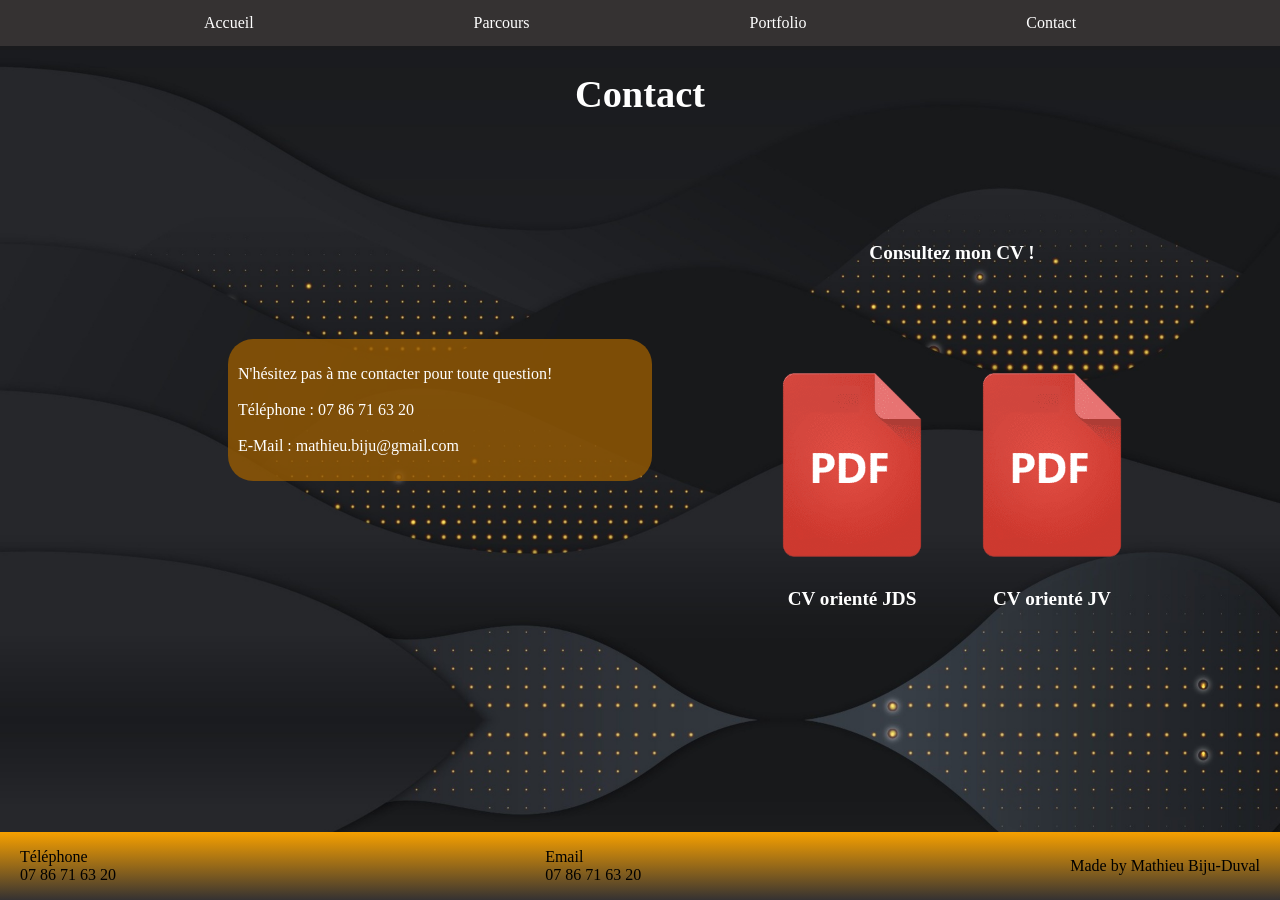
==== contact.html @ 275489b0 "base layout all done" ====
<!DOCTYPE html>
<html lang="en">
  <head>
    <meta charset="UTF-8">
    <meta name="viewport" content="width=device-width, initial-scale=1.0">
    <meta http-equiv="X-UA-Compatible" content="ie=edge">
    <title>My Website</title>
    <link rel="stylesheet" href="./style.css">
    <link rel="icon" href="./favicon.ico" type="image/x-icon">
  </head>
  <body>
    <header>
      
      <nav>
        <ul>
          <li><a href="./index.html">Accueil</a></li>
          <li><a href="./parcours.html">Parcours</a></li>
          <li><a href="./portfolio.html">Portfolio</a></li>
          <li><a href="./contact.html">Contact</a></li>
        </ul>
      </nav></header>

    <main>
        <!-- Formation--> 
        <div class="title">
            <h1>Contact</h1>
        </div>
        
        
        </div>
        <div class="section">
            <div class="left_txt">
                <p>
                    N'hésitez pas à me contacter pour toute question!
                    <br><br>Téléphone :
                    07 86 71 63 20
                    <br><br>E-Mail :
                    mathieu.biju@gmail.com
                </p>
            </div>
            <div style="margin-bottom: -100px;">
                <div class="title" >
                    <h4>Consultez mon CV !</h4>
                </div>
                <div class="section">
                    <div>
                        <a href="liens/CV_JDS.pdf" target="_blank">
                            <img src="./images/pdf.png" alt="CV" class="right_img_sml">
                            <p class="title">CV orienté JDS</p>
                        </a>
                    </div>
                    <div>
                        <a href="liens/CV_JV.pdf" target="_blank">
                            <img src="./images/pdf.png" alt="CV" class="right_img_sml">
                            <p class="title">CV orienté JV</p>
                        </a>
                    </div>
                </div>
                
            </div>
        </div>

    </main>

    <footer>
      <div class="footer-cont">

        <div class="left">
          <p>Téléphone<br>07 86 71 63 20</p>
        </div>

        <div class="middle">
          <p>Email<br>07 86 71 63 20</p>
        </div> 

        <div class="right">
          <p>Made by Mathieu Biju-Duval</p>
        </div>

      </div>
    </footer>
  </body>
</html>
---- style.css ----
/* -------------- Header -------------------*/
ul {
  list-style-type: none;
  margin: 0;
  padding: 0;
  overflow: hidden;
  background-color: rgb(53, 50, 50);
  display: flex;
  justify-content: space-evenly;
  align-items: center;
}

ul li a {
  display: block;
  color: white;
  text-align: center;
  padding: 14px 16px;
  text-decoration: none;
}

ul li a:hover {
  background-color: rgb(247, 160, 0);
}
/* -------------- General -------------------*/
/* background */
body{
    margin: 0;
    background-image: url("./images/background_repeat.jpg");
    background-repeat: repeat-y;
    background-size: 100%;
    min-height: 100vh;
    display: flex;
    flex-direction: column;
}
    
main{
    flex: 1;
}

.title{
    display: flex;
    justify-content: center; /* Center horizontally */
    align-items: center;    /* Center vertically */
    color: white;
    font-size: larger;
    font-weight: bolder;
}

.section {
    margin: 75px 10%;
    display: flex;
    justify-content: center; 
    align-items: center;    
}

hr {
  border-color: rgb(247, 160, 0);
  background-color: rgb(247, 160, 0);
  height: 2px;
}

a{
    text-decoration: none;
}

/* -------------- Accueil -------------------*/

.presentation {
    margin: 50px 20%;
    display: flex;
    justify-content: space-evenly; /* Center horizontally */
    align-items: center;    /* Center vertically */
    overflow:auto;
}

/* img cercle */
.profile-image {
    width: 350px;
    height: 350px;
    border-radius: 50%;
    object-fit: cover;
}
/* txt */
.presentationTxt{
    margin: auto;
    margin-left: 20px;
    text-align: justify;
    color: white;
    
    background-color: rgba(151, 91, 2, 0.8);
    padding: 15px;
    border-radius: 25px;
}

/* liens de navigation*/
.links {
    display: flex;
    justify-content: space-evenly; /* Center horizontally */
    align-items: center;    /* Center vertically */
    overflow:auto;
}
.links>a{
    margin: auto;
    text-decoration: none;
}

.circle-text {
  width: 175px;
  aspect-ratio: 1;
  background-color: rgb(247, 160, 0);
  border-radius: 50%;
  color: black;
  
  /* Centers text vertically and horizontally */
  display: flex;
  align-items: center;
  justify-content: center;
  
  font-weight: bold;
}


/* --------------Parcours-------------------*/

.left_img_big{
    width: 400px;
    margin-left: 10%;
}

.left_img_sml{
    width: 200px;
    margin-left: 20%;
}

.right_txt{
    width: 1000px;
    color:white;
    margin:auto 0px auto 200px;
    word-wrap: break-word;
    
    /*background-color: rgba(149, 90, 3, 0.8);
    padding: 10px;
    border-radius: 25px;*/
}


/* --------------Portfolio-------------------*/

.right_img_big{
    width: 400px;
    margin-right: 0%;
}

.right_img_sml{
    width: 200px;
    margin-right: 20%;
}

.left_txt{
    width: 1000px;
    color:white;
    margin:auto 100px auto 100px;
    word-wrap: break-word;
    background-color: rgba(151, 91, 2, 0.8);
    padding: 10px;
    border-radius: 25px;
}

/* --------------footer -------------------*/
footer{
    margin-top: 30px;
    background: linear-gradient(180deg,rgb(247, 160, 0),rgb(53, 50, 50) );
    width: 100%;
    min-height: 50px;
}

.footer-cont{
    display: flex;
    width: 100%;
    flex-direction: row;
    color: black;
}
.left{
    align-self: left;
    margin: auto;
    margin-left: 20px;
}
.middle{
    align-self: middle;
    margin: auto;
}
.right{
    align-self: right;
    margin: auto;
    margin-right: 20px;
}
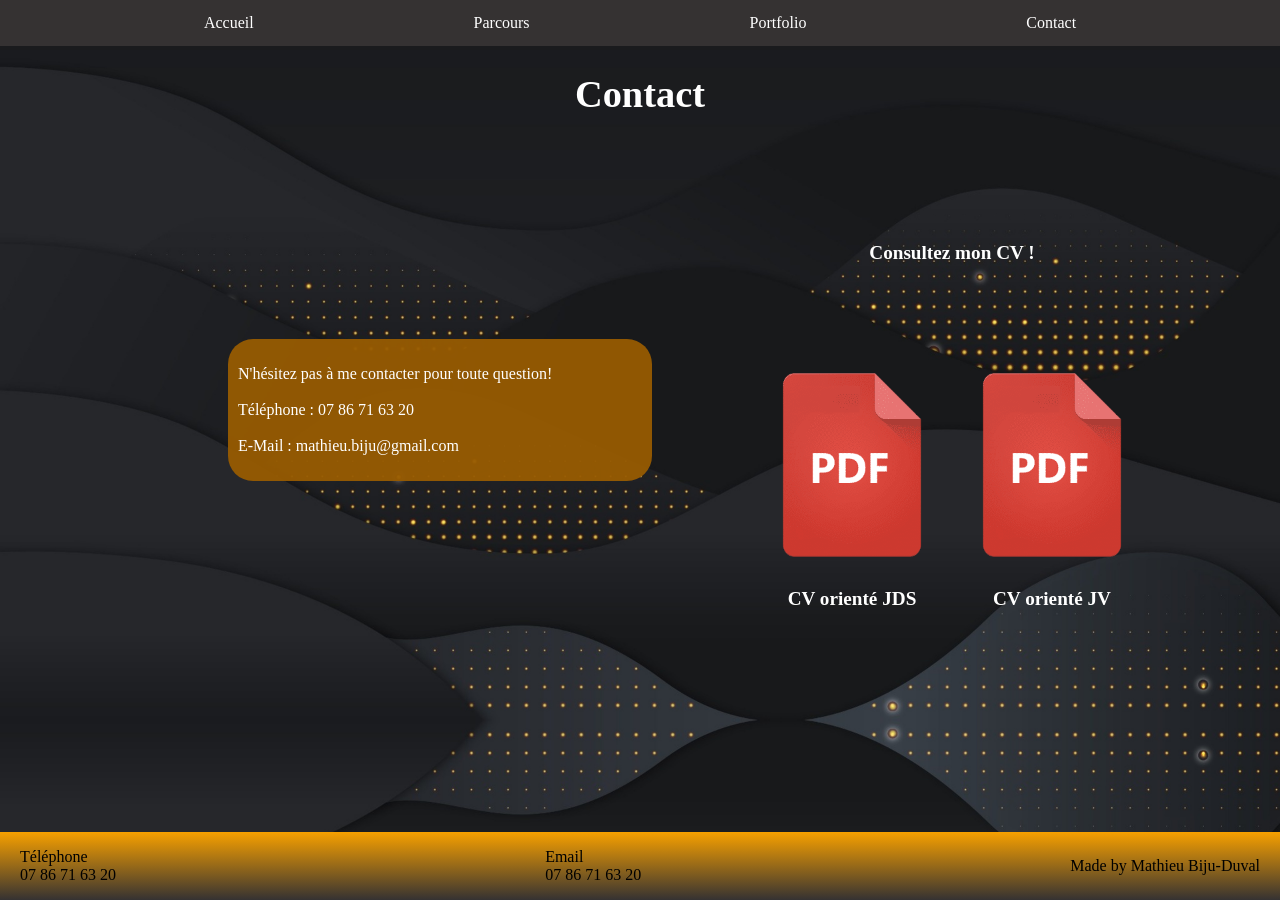
==== commit fe1be4c5: "favico et meta" ====
--- a/contact.html
+++ b/contact.html
@@ -2,11 +2,14 @@
 <html lang="en">
   <head>
     <meta charset="UTF-8">
-    <meta name="viewport" content="width=device-width, initial-scale=1.0">
+    <meta name="Site Personnel Mathieu Biju-Duval" content="Mathieu Biju-Duval - Page Contact">
     <meta http-equiv="X-UA-Compatible" content="ie=edge">
-    <title>My Website</title>
+    <title>Mathieu Biju-Duval - Contact</title>
     <link rel="stylesheet" href="./style.css">
-    <link rel="icon" href="./favicon.ico" type="image/x-icon">
+    <link rel="apple-touch-icon" sizes="180x180" href="./favicon_io/apple-touch-icon.png">
+    <link rel="icon" type="image/png" sizes="32x32" href="./favicon_io/favicon-32x32.png">
+    <link rel="icon" type="image/png" sizes="16x16" href="./favicon_io/favicon-16x16.png">
+    <link rel="manifest" href="./favicon_io/site.webmanifest">
   </head>
   <body>
     <header>
--- a/style.css
+++ b/style.css
@@ -44,6 +44,11 @@
     flex: 1;
 }
 
+header{
+    position: sticky;
+    top:0;
+}
+
 .title{
     display: flex;
     justify-content: center; /* Center horizontally */
@@ -53,6 +58,8 @@
     font-weight: bolder;
 }
 
+
+
 .section {
     margin: 75px 10%;
     display: flex;
@@ -68,6 +75,13 @@
 
 a{
     text-decoration: none;
+}
+
+.background{
+    background-color: rgb(247, 160, 0);
+    padding: 15px;
+    border-radius: 25px;
+    color: rgb(0, 0, 0);
 }
 
 /* -------------- Accueil -------------------*/
@@ -94,7 +108,7 @@
     text-align: justify;
     color: white;
     
-    background-color: rgba(151, 91, 2, 0.8);
+    background-color: rgba(151, 91, 2, 0.95);
     padding: 15px;
     border-radius: 25px;
 }
@@ -163,15 +177,54 @@
     margin-right: 20%;
 }
 
+.img_sml{
+    height: 200px;
+    max-width: 300px;
+}
+
 .left_txt{
     width: 1000px;
     color:white;
     margin:auto 100px auto 100px;
     word-wrap: break-word;
-    background-color: rgba(151, 91, 2, 0.8);
+    background-color: rgba(151, 91, 2, 0.95);
+    /*background-color: rgba(206, 125, 3, 0.8); */
     padding: 10px;
     border-radius: 25px;
 }
+
+.heightCheck{
+    width: 800px;
+    height: 400px;
+    margin-right: 0%;
+}
+.right_img_corner{
+    width: 200px;
+    margin-right: 20%;
+    position: relative; 
+    bottom: 150px; 
+    left: 250px;
+}
+
+
+.eventail{
+  position: relative;
+  height: 300px;
+}
+.eventail.un {
+  transform: rotate(330deg);
+  
+}
+.eventail.deux {
+    transform: rotate(0deg);
+    right: 80px;
+}
+.eventail.trois {
+  transform: rotate(30deg);
+  bottom: 250px;
+  left: 220px;
+}
+
 
 /* --------------footer -------------------*/
 footer{
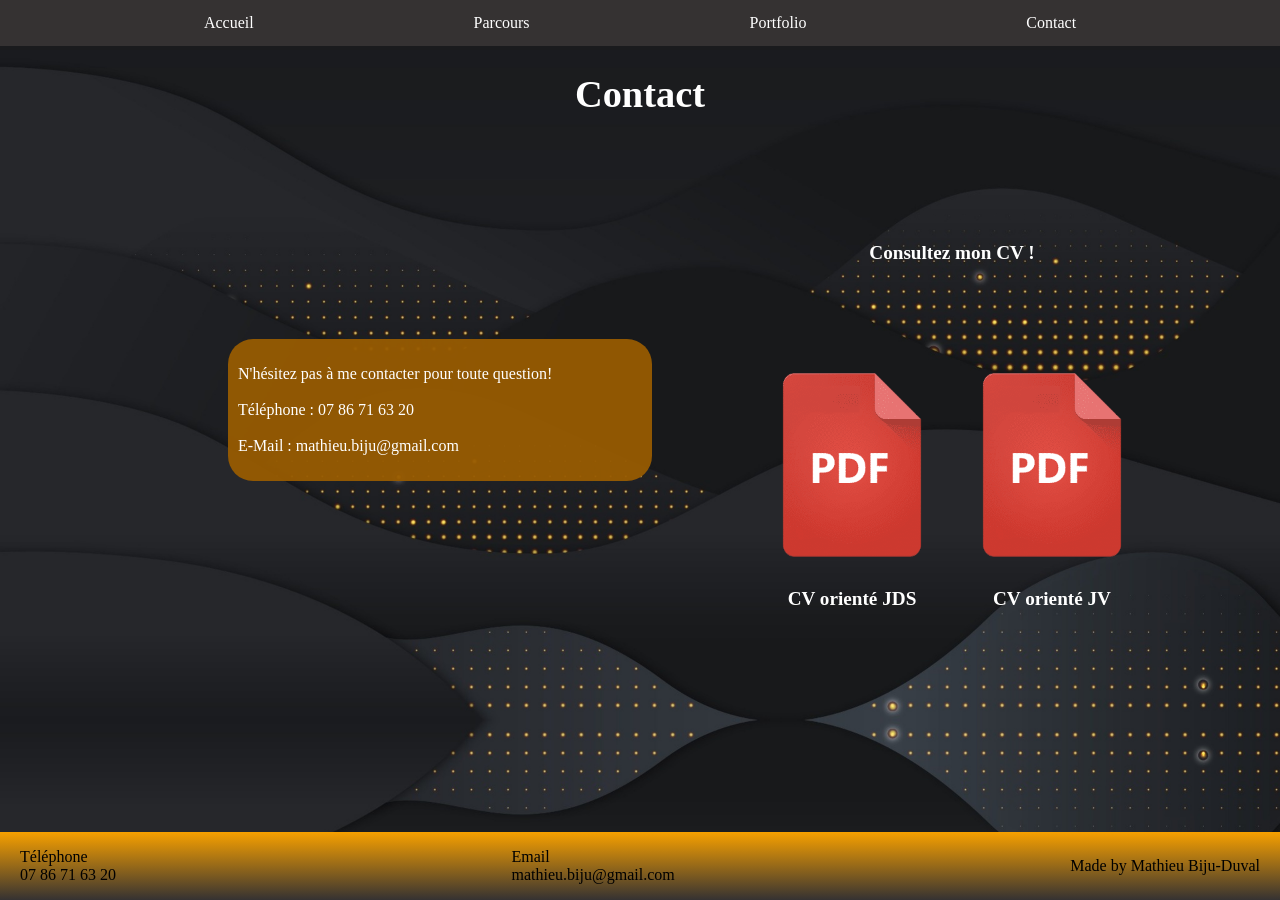
==== commit f1603a98: "fixed footer text" ====
--- a/contact.html
+++ b/contact.html
@@ -73,7 +73,7 @@
         </div>
 
         <div class="middle">
-          <p>Email<br>07 86 71 63 20</p>
+          <p>Email<br>mathieu.biju@gmail.com</p>
         </div> 
 
         <div class="right">
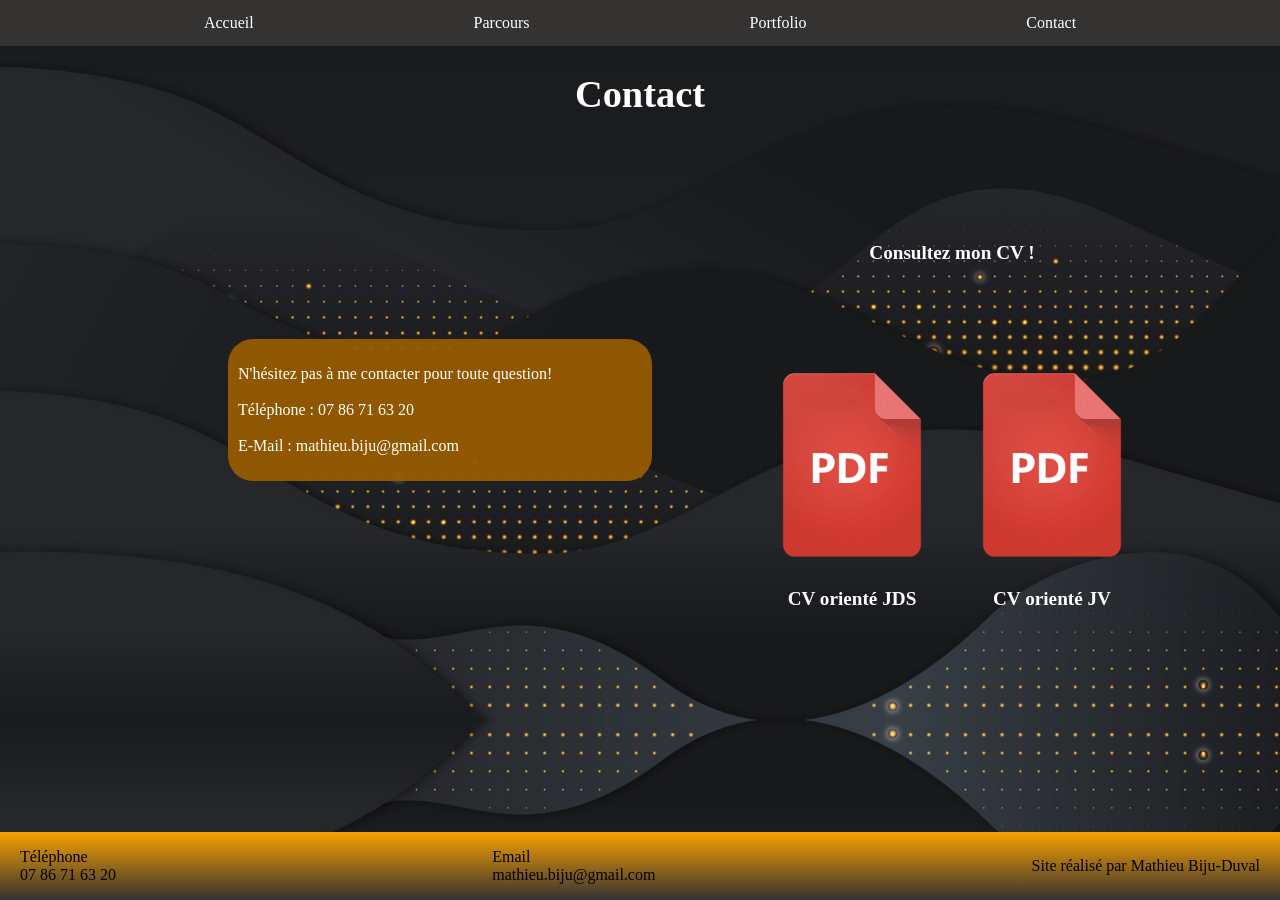
==== commit 54d18695: "fixed main de carte eikrum" ====
--- a/contact.html
+++ b/contact.html
@@ -77,7 +77,7 @@
         </div> 
 
         <div class="right">
-          <p>Made by Mathieu Biju-Duval</p>
+          <p>Site réalisé par Mathieu Biju-Duval</p>
         </div>
 
       </div>
--- a/style.css
+++ b/style.css
@@ -207,22 +207,40 @@
 }
 
 
-.eventail{
+.hand{
+  /* La main s'adapte à son conteneur */
   position: relative;
-  height: 300px;
-}
-.eventail.un {
-  transform: rotate(330deg);
-  
-}
-.eventail.deux {
-    transform: rotate(0deg);
-    right: 80px;
-}
-.eventail.trois {
-  transform: rotate(30deg);
-  bottom: 250px;
-  left: 220px;
+  height: 250px;
+  aspect-ratio: 3 / 2;
+  margin-inline: auto;
+}
+
+.card {
+  position: absolute;
+  width: 50%;
+  height: auto;
+  top: 5%;
+  border-radius: 8px;
+  box-shadow: 0 4px 12px #0003;
+  transform-origin: bottom center;
+}
+
+.card-left {
+  left: 0;
+  transform: rotate(-15deg);
+  z-index: 1;
+}
+
+.card-middle {
+  left: 24%;
+  transform: rotate(-2deg);
+  z-index: 2;
+}
+
+.card-right {
+  left: 48%;
+  transform: rotate(12deg);
+  z-index: 3;
 }
 
 
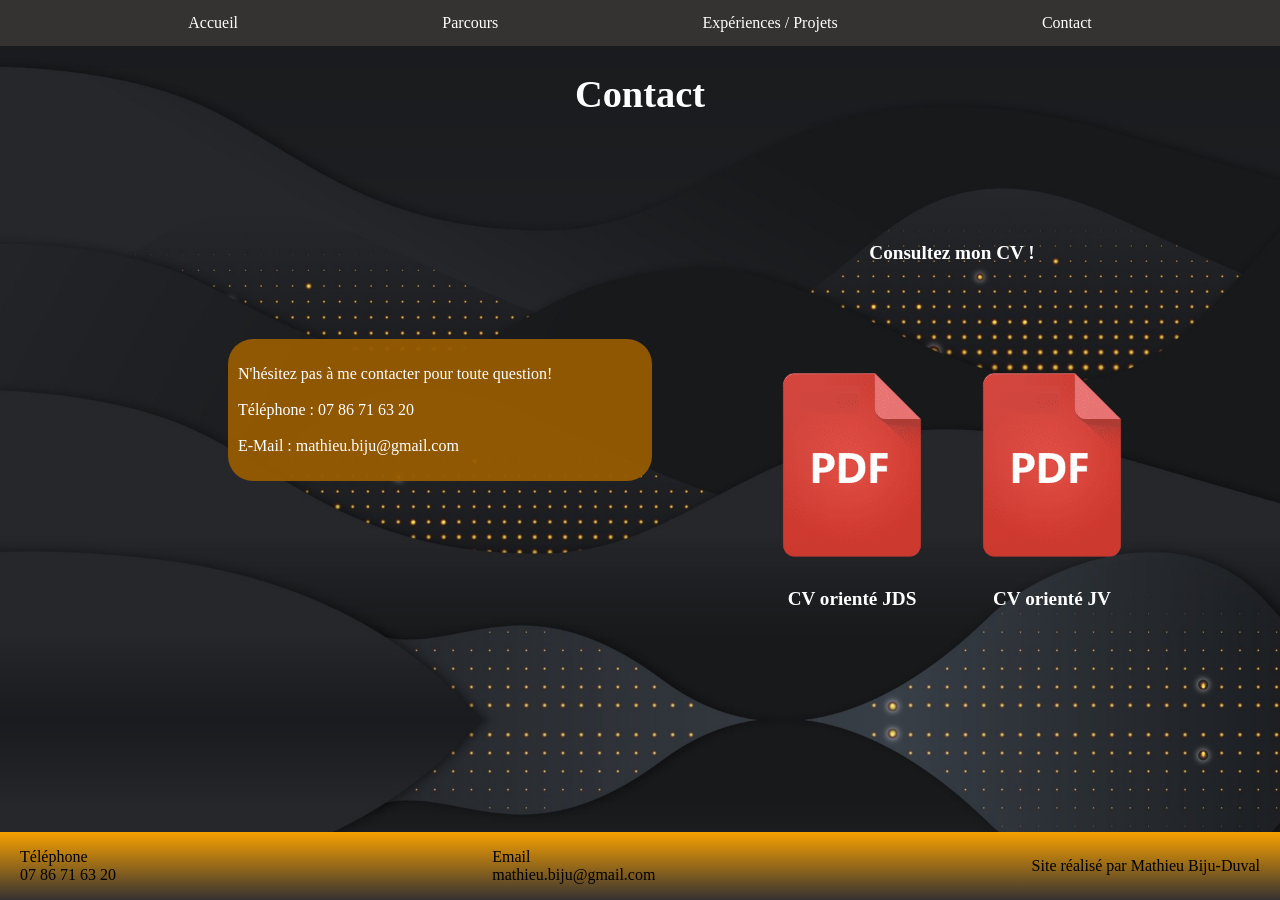
==== commit 7fa9b63a: "fixes" ====
--- a/contact.html
+++ b/contact.html
@@ -18,7 +18,7 @@
         <ul>
           <li><a href="./index.html">Accueil</a></li>
           <li><a href="./parcours.html">Parcours</a></li>
-          <li><a href="./portfolio.html">Portfolio</a></li>
+          <li><a href="./portfolio.html">Expériences / Projets</a></li>
           <li><a href="./contact.html">Contact</a></li>
         </ul>
       </nav></header>
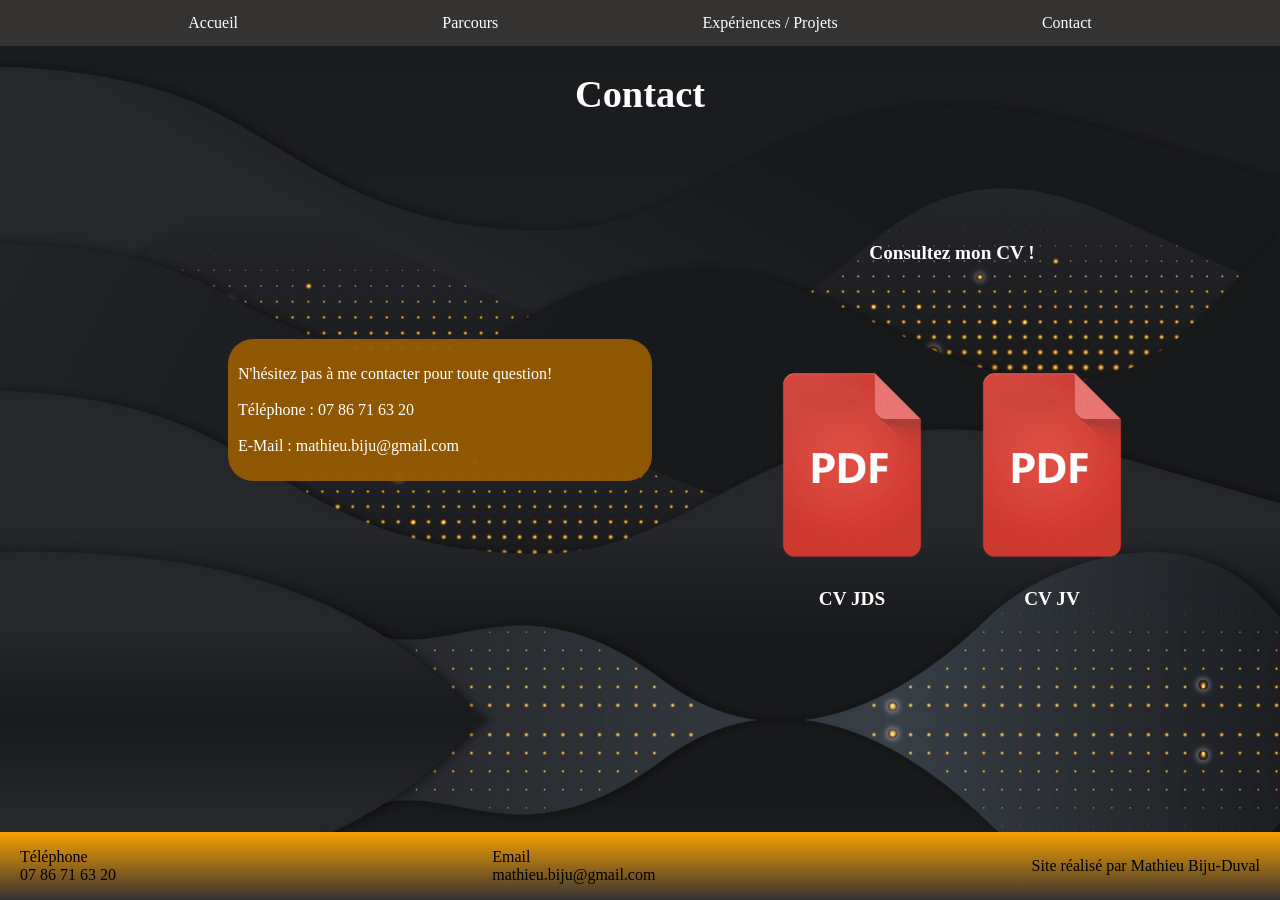
==== commit 1cd825ab: "réécriture des paragraphes et suppression derniers projets" ====
--- a/contact.html
+++ b/contact.html
@@ -49,13 +49,13 @@
                     <div>
                         <a href="liens/CV_JDS.pdf" target="_blank">
                             <img src="./images/pdf.png" alt="CV" class="right_img_sml">
-                            <p class="title">CV orienté JDS</p>
+                            <p class="title">CV JDS</p>
                         </a>
                     </div>
                     <div>
                         <a href="liens/CV_JV.pdf" target="_blank">
                             <img src="./images/pdf.png" alt="CV" class="right_img_sml">
-                            <p class="title">CV orienté JV</p>
+                            <p class="title">CV JV</p>
                         </a>
                     </div>
                 </div>
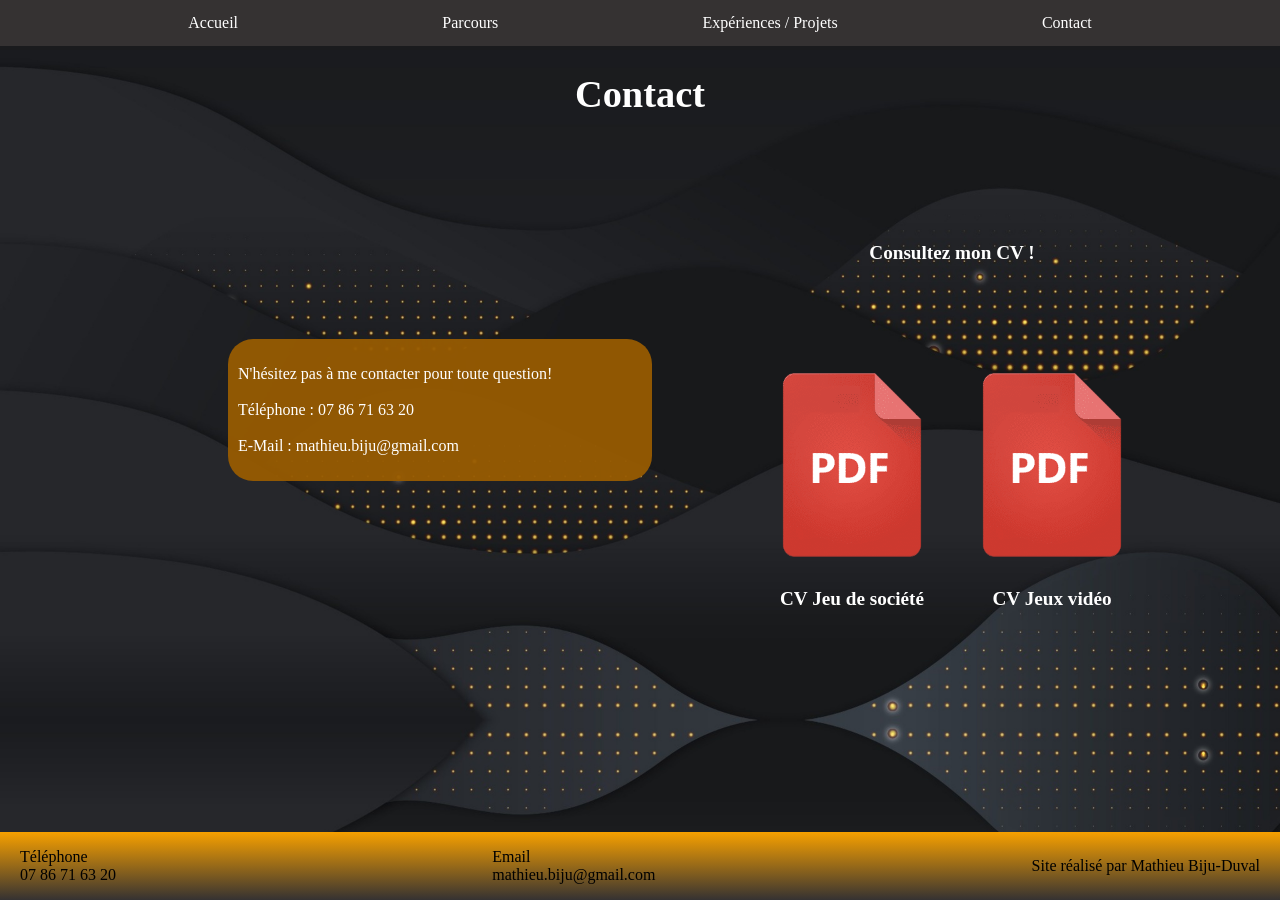
==== commit d59586ee: "change texte cv" ====
--- a/contact.html
+++ b/contact.html
@@ -49,13 +49,13 @@
                     <div>
                         <a href="liens/CV_JDS.pdf" target="_blank">
                             <img src="./images/pdf.png" alt="CV" class="right_img_sml">
-                            <p class="title">CV JDS</p>
+                            <p class="title">CV Jeu de société</p>
                         </a>
                     </div>
                     <div>
                         <a href="liens/CV_JV.pdf" target="_blank">
                             <img src="./images/pdf.png" alt="CV" class="right_img_sml">
-                            <p class="title">CV JV</p>
+                            <p class="title">CV Jeux vidéo</p>
                         </a>
                     </div>
                 </div>
